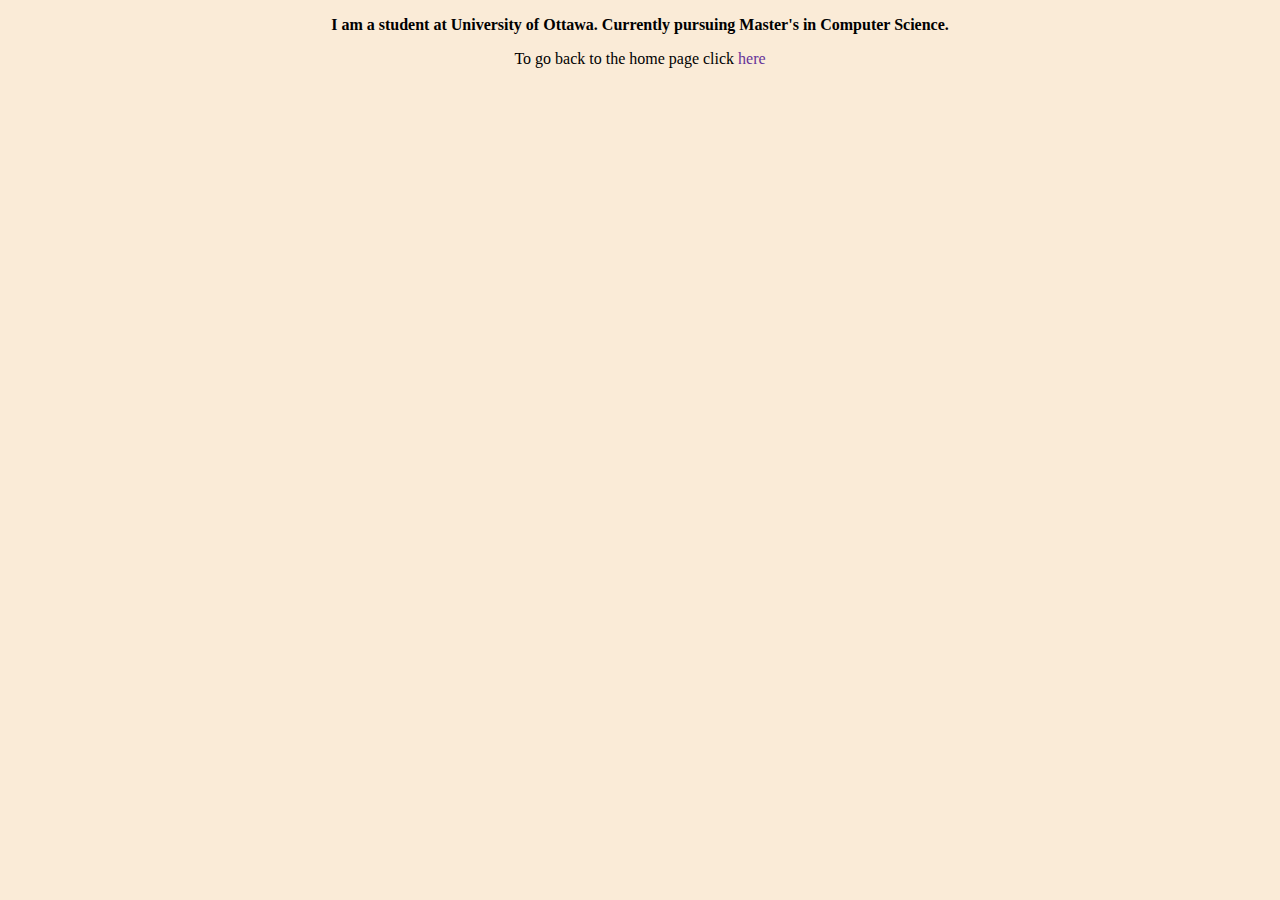
==== info.html @ 2461236c "Day 1" ====
<!DOCTYPE html>
<html lang="en">
<head>
    <link rel="stylesheet" href="styles/site.css">
    <meta charset="UTF-8">
    <meta http-equiv="X-UA-Compatible" content="IE=edge">
    <meta name="viewport" content="width=device-width, initial-scale=1.0">
    <title>Contact Details</title>
</head>
<body>
    <p id="p2">I am a student at University of Ottawa. Currently pursuing Master's in Computer Science.</p>
    <p>To go back to the home page click <a href="index.html"> here</a></p>
</body>
</html>
---- styles/site.css ----
body{
    font-family:'Times New Roman', Times, serif; 
    text-align: center;
    background-color:antiquewhite;
}
img{
    width: 150px;
    height: 150px;
    border-radius: 50px;
}
h1{
    color:red; 
}
#p1{
    text-align:center;
    font-size: 50px;
}
#p2{
    font-weight: bolder;
}

a{
    color: rebeccapurple;
    text-decoration: none;
}
a:hover{
    text-decoration: underline;
}
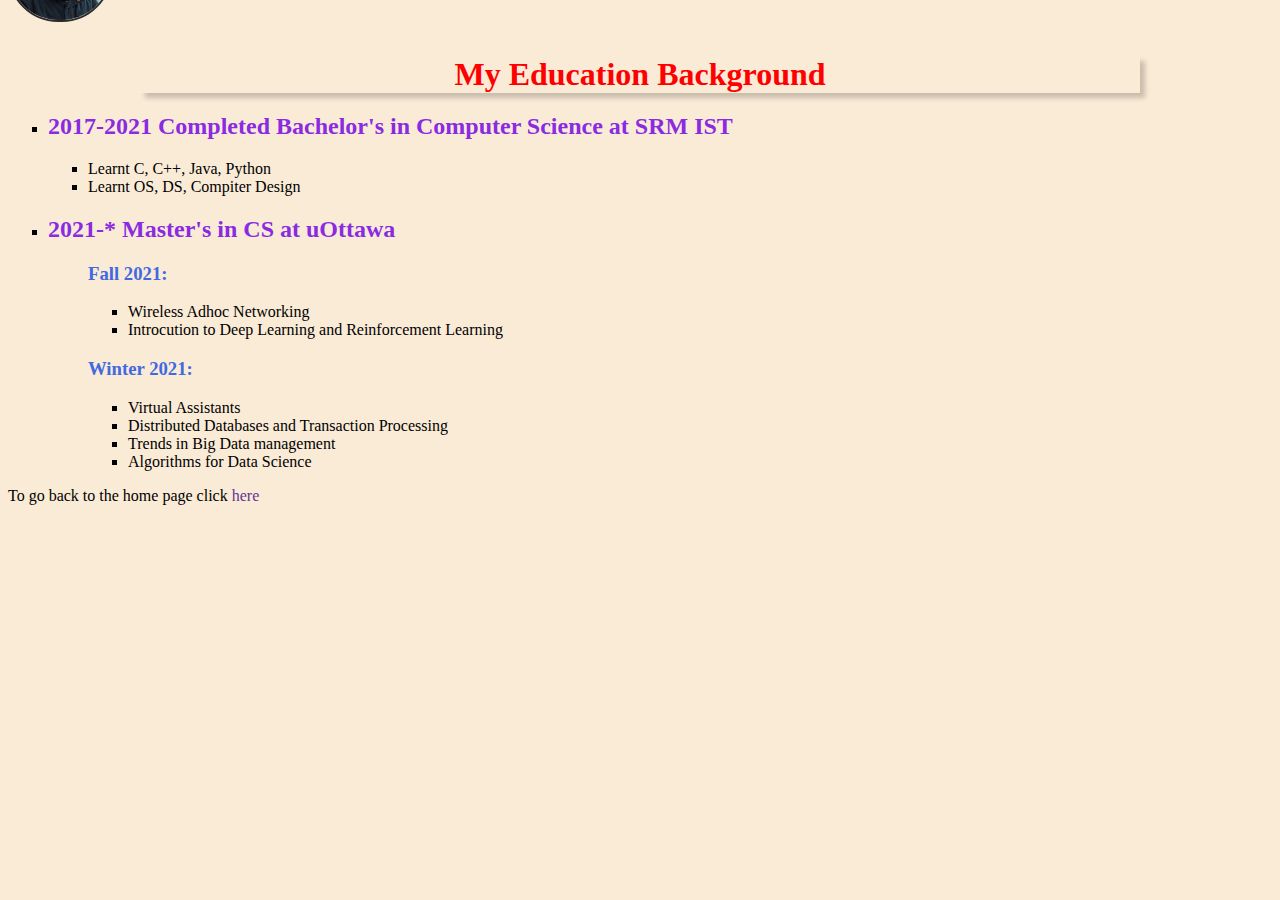
==== commit 77b09871: "HTML_css" ====
--- a/info.html
+++ b/info.html
@@ -1,14 +1,43 @@
 <!DOCTYPE html>
 <html lang="en">
-<head>
-    <link rel="stylesheet" href="styles/site.css">
-    <meta charset="UTF-8">
-    <meta http-equiv="X-UA-Compatible" content="IE=edge">
-    <meta name="viewport" content="width=device-width, initial-scale=1.0">
+  <head>
+    <link rel="stylesheet" href="styles/site.css" />
+    <meta charset="UTF-8" />
+    <meta http-equiv="X-UA-Compatible" content="IE=edge" />
+    <meta name="viewport" content="width=device-width, initial-scale=1.0" />
     <title>Contact Details</title>
-</head>
-<body>
-    <p id="p2">I am a student at University of Ottawa. Currently pursuing Master's in Computer Science.</p>
+  </head>
+  <body>
+      <div>
+        <img src="images/Profile pic 2.png" alt="Loadng image failed." >
+      </div>
+    <h1>My Education Background</h1>
+    <ul>
+      <li>
+        <h2 class="edu-title">2017-2021 Completed Bachelor's in Computer Science at SRM IST</h2>
+        <ul>
+          <li>Learnt C, C++, Java, Python</li>
+          <li>Learnt OS, DS, Compiter Design</li>
+        </ul>
+      </li>
+      <li>
+        <h2 class="edu-title">2021-* Master's in CS at uOttawa</h2>
+      <ul>
+        <h3 class="edu-title-content">Fall 2021:</h3>
+        <ul>
+          <li>Wireless Adhoc Networking</li>
+          <li>Introcution to Deep Learning and Reinforcement Learning</li>
+        </ul>
+        <h3 class="edu-title-content">Winter 2021:</h3>
+        <ul>
+          <li>Virtual Assistants</li>
+          <li>Distributed Databases and Transaction Processing</li>
+          <li>Trends in Big Data management</li>
+          <li>Algorithms for Data Science</li>
+        </ul>
+      </li>
+      </ul>
+    </ul>
     <p>To go back to the home page click <a href="index.html"> here</a></p>
-</body>
-</html>+  </body>
+</html>
--- a/styles/site.css
+++ b/styles/site.css
@@ -1,28 +1,75 @@
 body{
     font-family:'Times New Roman', Times, serif; 
-    text-align: center;
     background-color:antiquewhite;
 }
+main{
+    width: 1000px;
+    margin: 50px auto 36px auto;
+    background-color: aquamarine;
+    padding: 75px;
+    border:5px solid rgb(44, 44, 44);
+    border-radius: 8px;
+    box-shadow: 2px 4px 8px rgba(0, 0, 0, 0.3);
+}
+div.center{
+    display: flex;
+    justify-content: center;
+}
 img{
-    width: 150px;
-    height: 150px;
+    width: 100px;
+    height: 100px;
     border-radius: 50px;
+    border: 2px solid rgb(44, 44, 44);
+    margin-top: -120px;
+
 }
 h1{
+    text-align: center;
     color:red; 
+    width: 1000px;
+    margin: 30px auto 0 auto;
+    box-shadow: 5px 5px 5px rgba(0, 0, 0, 0.2) ;
 }
-#p1{
+p{
+    margin-bottom: 36px;
+}
+.p1{
     text-align:center;
     font-size: 50px;
 }
-#p2{
+.p2{
     font-weight: bolder;
+    text-align: center;
+}
+.p3{
+    text-align: center;
+    background-color: red;
+    color: white;
+    border-radius: 20px;
+    font-size: 24px;
+    padding: 20px;
+    margin: 30px auto 0 auto;
+    width: 1000px;
+}
+
+span{
+    color: violet;
 }
 
 a{
     color: rebeccapurple;
     text-decoration: none;
+    text-align: center;
 }
 a:hover{
     text-decoration: underline;
 }
+.edu-title{
+    color: blueviolet;
+}
+.edu-title-content{
+    color: royalblue
+}
+li{
+    list-style: square;
+}
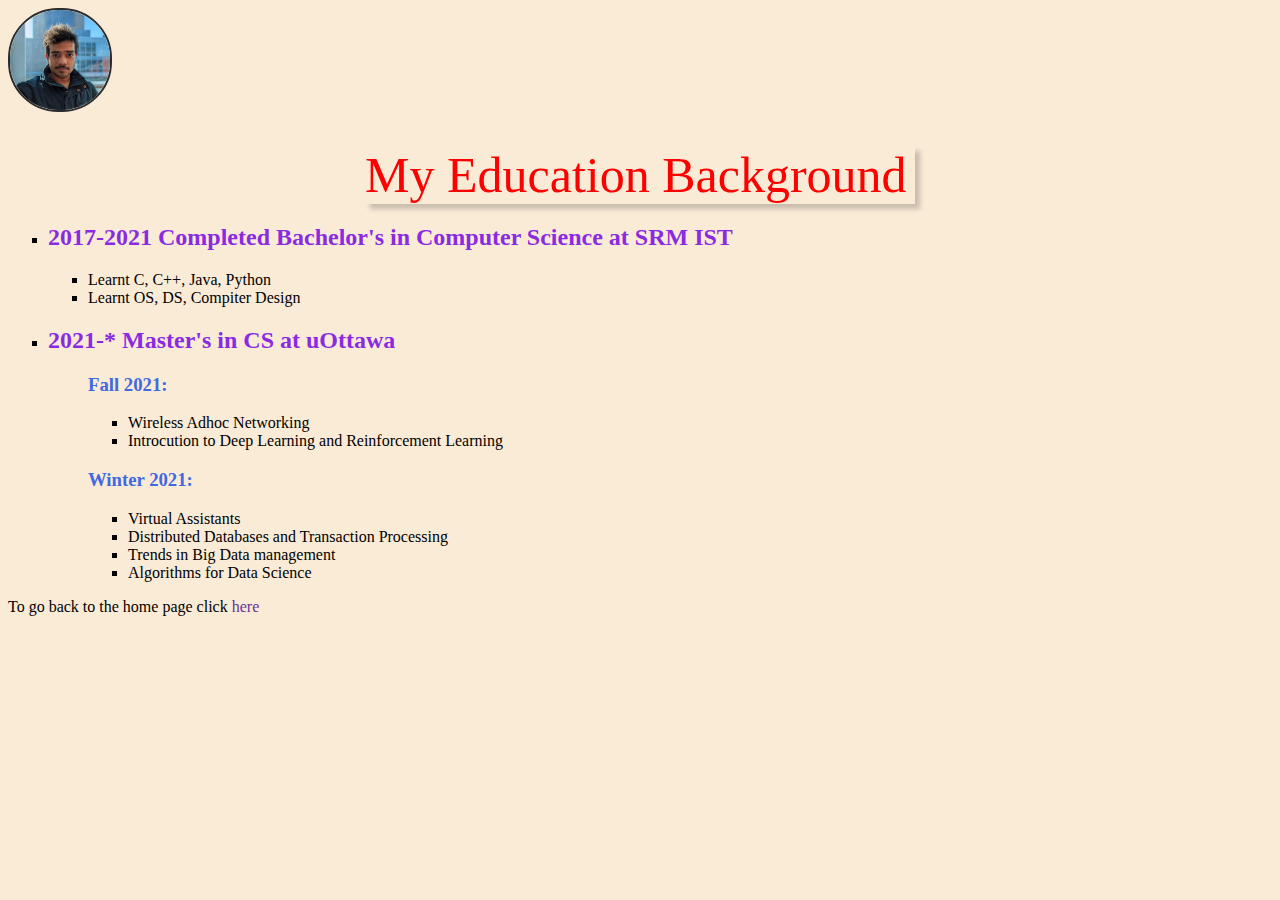
==== commit 2139985f: "Final Changes" ====
--- a/info.html
+++ b/info.html
@@ -2,6 +2,7 @@
 <html lang="en">
   <head>
     <link rel="stylesheet" href="styles/site.css" />
+    <link rel="icon" href="images/favicon.ico" type="images/x-icon">
     <meta charset="UTF-8" />
     <meta http-equiv="X-UA-Compatible" content="IE=edge" />
     <meta name="viewport" content="width=device-width, initial-scale=1.0" />
@@ -9,9 +10,9 @@
   </head>
   <body>
       <div>
-        <img src="images/Profile pic 2.png" alt="Loadng image failed." >
+        <img class="info_img" src="images/Profile pic 2.png" alt="Loadng image failed." >
       </div>
-    <h1>My Education Background</h1>
+    <p class="info_head">My Education Background</p>
     <ul>
       <li>
         <h2 class="edu-title">2017-2021 Completed Bachelor's in Computer Science at SRM IST</h2>
--- a/styles/site.css
+++ b/styles/site.css
@@ -15,13 +15,19 @@
     display: flex;
     justify-content: center;
 }
-img{
+.index_img{
     width: 100px;
     height: 100px;
     border-radius: 50px;
     border: 2px solid rgb(44, 44, 44);
     margin-top: -120px;
 
+}
+.info_img{
+    width: 100px;
+    height: 100px;
+    border-radius: 50px;
+    border: 2px solid rgb(44, 44, 44);
 }
 h1{
     text-align: center;
@@ -73,3 +79,10 @@
 li{
     list-style: square;
 }
+.info_head{
+    color: red;
+    box-shadow: 5px 5px 5px rgba(0, 0, 0, 0.2) ;
+    font-size: 50px;
+    margin: 30px auto 0 auto;
+    width: 550px;
+}
